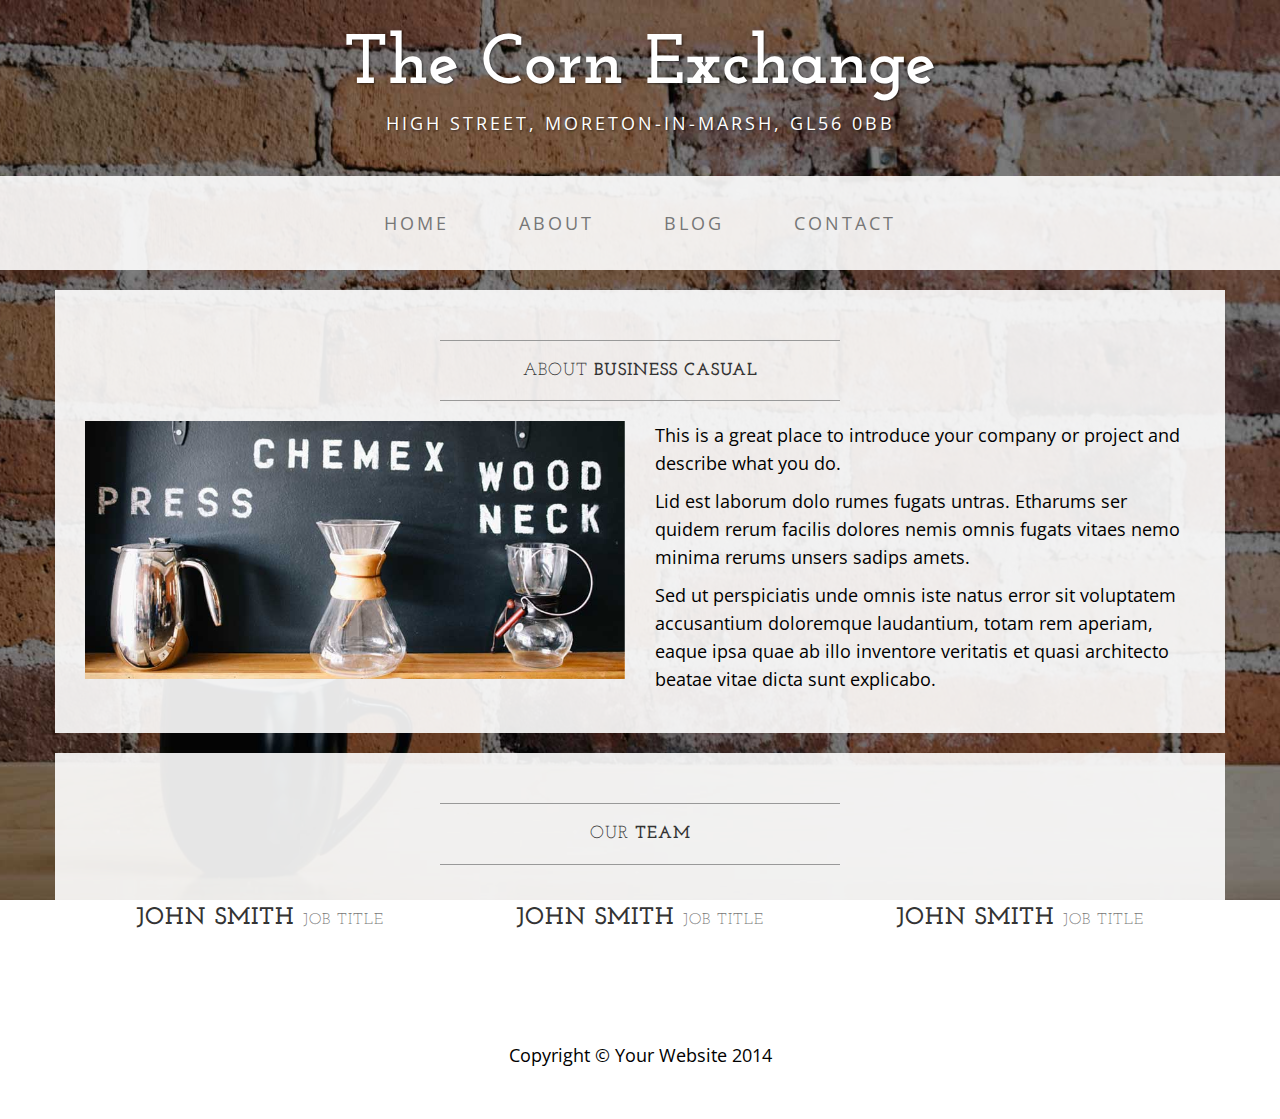
==== about.html @ f852d813 "Changed auto-refresh to 20 seconds" ====
<!DOCTYPE html>
<html lang="en">

<head>
<meta http-equiv="refresh" content="20">
    <meta charset="utf-8">
    <meta http-equiv="X-UA-Compatible" content="IE=edge">
    <meta name="viewport" content="width=device-width, initial-scale=1">
    <meta name="description" content="">
    <meta name="author" content="">

    <title>The Corn Exchange - About Us</title>

    <!-- Bootstrap Core CSS -->
    <link href="css/bootstrap.min.css" rel="stylesheet">

    <!-- Custom CSS -->
    <link href="css/business-casual.css" rel="stylesheet">

    <!-- Fonts -->
    <link href="http://fonts.googleapis.com/css?family=Open+Sans:300italic,400italic,600italic,700italic,800italic,400,300,600,700,800" rel="stylesheet" type="text/css">
    <link href="http://fonts.googleapis.com/css?family=Josefin+Slab:100,300,400,600,700,100italic,300italic,400italic,600italic,700italic" rel="stylesheet" type="text/css">

    <!-- HTML5 Shim and Respond.js IE8 support of HTML5 elements and media queries -->
    <!-- WARNING: Respond.js doesn't work if you view the page via file:// -->
    <!--[if lt IE 9]>
        <script src="https://oss.maxcdn.com/libs/html5shiv/3.7.0/html5shiv.js"></script>
        <script src="https://oss.maxcdn.com/libs/respond.js/1.4.2/respond.min.js"></script>
    <![endif]-->

</head>

<body>

    <div class="brand">The Corn Exchange</div>
    <div class="address-bar">High Street, Moreton-in-Marsh, GL56 0BB</div>

    <!-- Navigation -->
    <nav class="navbar navbar-default" role="navigation">
        <div class="container">
            <!-- Brand and toggle get grouped for better mobile display -->
            <div class="navbar-header">
                <button type="button" class="navbar-toggle" data-toggle="collapse" data-target="#bs-example-navbar-collapse-1">
                    <span class="sr-only">Toggle navigation</span>
                    <span class="icon-bar"></span>
                    <span class="icon-bar"></span>
                    <span class="icon-bar"></span>
                </button>
                <!-- navbar-brand is hidden on larger screens, but visible when the menu is collapsed -->
                <a class="navbar-brand" href="index.html">Business Casual</a>
            </div>
            <!-- Collect the nav links, forms, and other content for toggling -->
            <div class="collapse navbar-collapse" id="bs-example-navbar-collapse-1">
                <ul class="nav navbar-nav">
                    <li>
                        <a href="index.html">Home</a>
                    </li>
                    <li>
                        <a href="about.html">About</a>
                    </li>
                    <li>
                        <a href="blog.html">Blog</a>
                    </li>
                    <li>
                        <a href="contact.html">Contact</a>
                    </li>
                </ul>
            </div>
            <!-- /.navbar-collapse -->
        </div>
        <!-- /.container -->
    </nav>

    <div class="container">

        <div class="row">
            <div class="box">
                <div class="col-lg-12">
                    <hr>
                    <h2 class="intro-text text-center">About
                        <strong>business casual</strong>
                    </h2>
                    <hr>
                </div>
                <div class="col-md-6">
                    <img class="img-responsive img-border-left" src="img/slide-2.jpg" alt="">
                </div>
                <div class="col-md-6">
                    <p>This is a great place to introduce your company or project and describe what you do.</p>
                    <p>Lid est laborum dolo rumes fugats untras. Etharums ser quidem rerum facilis dolores nemis omnis fugats vitaes nemo minima rerums unsers sadips amets.</p>
                    <p>Sed ut perspiciatis unde omnis iste natus error sit voluptatem accusantium doloremque laudantium, totam rem aperiam, eaque ipsa quae ab illo inventore veritatis et quasi architecto beatae vitae dicta sunt explicabo.</p>
                </div>
                <div class="clearfix"></div>
            </div>
        </div>

        <div class="row">
            <div class="box">
                <div class="col-lg-12">
                    <hr>
                    <h2 class="intro-text text-center">Our
                        <strong>Team</strong>
                    </h2>
                    <hr>
                </div>
                <div class="col-sm-4 text-center">
                    <img class="img-responsive" src="http://placehold.it/750x450" alt="">
                    <h3>John Smith
                        <small>Job Title</small>
                    </h3>
                </div>
                <div class="col-sm-4 text-center">
                    <img class="img-responsive" src="http://placehold.it/750x450" alt="">
                    <h3>John Smith
                        <small>Job Title</small>
                    </h3>
                </div>
                <div class="col-sm-4 text-center">
                    <img class="img-responsive" src="http://placehold.it/750x450" alt="">
                    <h3>John Smith
                        <small>Job Title</small>
                    </h3>
                </div>
                <div class="clearfix"></div>
            </div>
        </div>

    </div>
    <!-- /.container -->

    <footer>
        <div class="container">
            <div class="row">
                <div class="col-lg-12 text-center">
                    <p>Copyright &copy; Your Website 2014</p>
                </div>
            </div>
        </div>
    </footer>

    <!-- jQuery -->
    <script src="js/jquery.js"></script>

    <!-- Bootstrap Core JavaScript -->
    <script src="js/bootstrap.min.js"></script>

</body>

</html>
---- css/business-casual.css ----
/*!
 * Start Bootstrap - Business Casual Bootstrap Theme (http://startbootstrap.com)
 * Code licensed under the Apache License v2.0.
 * For details, see http://www.apache.org/licenses/LICENSE-2.0.
 */

body {
    font-family: "Open Sans","Helvetica Neue",Helvetica,Arial,sans-serif;
    background: url('../img/bg.jpg') no-repeat center center fixed;
    -webkit-background-size: cover;
    -moz-background-size: cover;
    background-size: cover;
    -o-background-size: cover;
}

h1,
h2,
h3,
h4,
h5,
h6 {
    text-transform: uppercase;
    font-family: "Josefin Slab","Helvetica Neue",Helvetica,Arial,sans-serif;
    font-weight: 700;
    letter-spacing: 1px;
}

p {
    font-size: 1.25em;
    line-height: 1.6;
    color: #000;
}

hr {
    max-width: 400px;
    border-color: #999999;
}

.brand,
.address-bar {
    display: none;
}

.navbar-brand {
    text-transform: uppercase;
    font-weight: 900;
    letter-spacing: 2px;
}

.navbar-nav {
    text-transform: uppercase;
    font-weight: 400;
    letter-spacing: 3px;
}

.img-full {
    min-width: 100%;
}

.brand-before,
.brand-name {
    text-transform: capitalize;
}

.brand-before {
    margin: 15px 0;
}

.brand-name {
    margin: 0;
    font-size: 4em;
}

.tagline-divider {
    margin: 15px auto 3px;
    max-width: 250px;
    border-color: #999999;
}

.box {
    margin-bottom: 20px;
    padding: 30px 15px;
    background: #fff;
    background: rgba(255,255,255,0.9);
}

.intro-text {
    text-transform: uppercase;
    font-size: 1.25em;
    font-weight: 400;
    letter-spacing: 1px;
}

.img-border {
    float: none;
    margin: 0 auto 0;
    border: #999999 solid 1px;
}

.img-left {
    float: none;
    margin: 0 auto 0;
}

footer {
    background: #fff;
    background: rgba(255,255,255,0.9);
}

footer p {
    margin: 0;
    padding: 50px 0;
}

@media screen and (min-width:768px) {
    .brand {
        display: inherit;
        margin: 0;
        padding: 30px 0 10px;
        text-align: center;
        text-shadow: 1px 1px 2px rgba(0,0,0,0.5);
        font-family: "Josefin Slab","Helvetica Neue",Helvetica,Arial,sans-serif;
        font-size: 5em;
        font-weight: 700;
        line-height: normal;
        color: #fff;
    }

    .top-divider {
        margin-top: 0;
    }

    .img-left {
        float: left;
        margin-right: 25px;
    }

    .address-bar {
        display: inherit;
        margin: 0;
        padding: 0 0 40px;
        text-align: center;
        text-shadow: 1px 1px 2px rgba(0,0,0,0.5);
        text-transform: uppercase;
        font-size: 1.25em;
        font-weight: 400;
        letter-spacing: 3px;
        color: #fff;
    }

    .navbar {
        border-radius: 0;
    }

    .navbar-header {
        display: none;
    }

    .navbar {
        min-height: 0;
    }

    .navbar-default {
        border: none;
        background: #fff;
        background: rgba(255,255,255,0.9);
    }

    .nav>li>a {
        padding: 35px;
    }

    .navbar-nav>li>a {
        line-height: normal;
    }

    .navbar-nav {
        display: table;
        float: none;
        margin: 0 auto;
        table-layout: fixed;
        font-size: 1.25em;
    }
}

@media screen and (min-width:1200px) {
    .box:after {
        content: '';
        display: table;
        clear: both;
    }
}
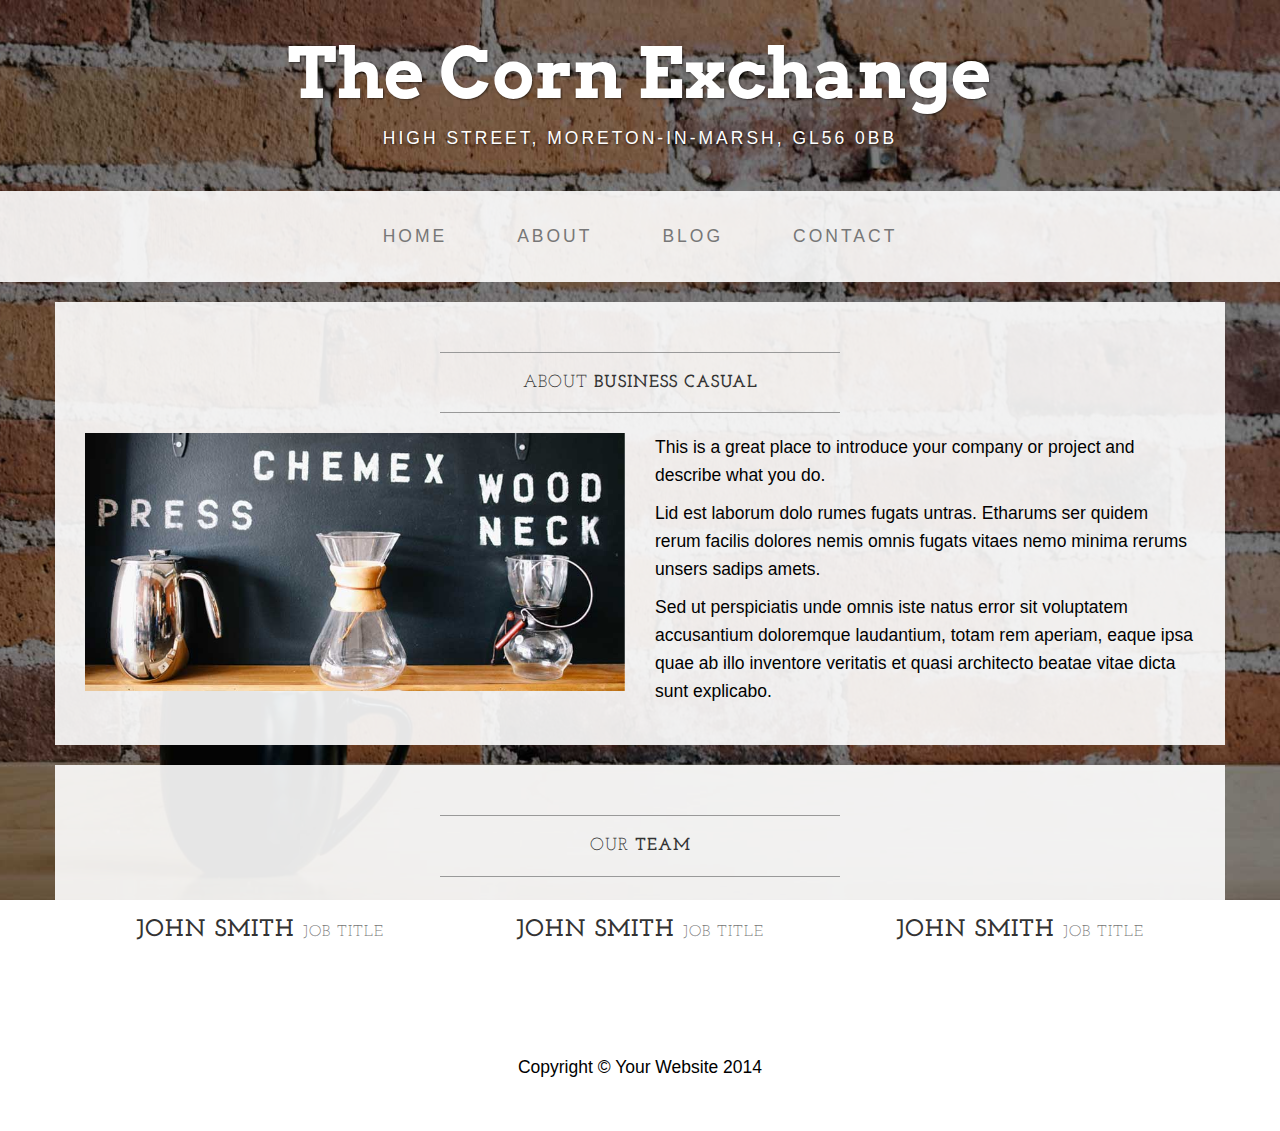
==== commit 3fe2d0df: "Changing title font at page top" ====
--- a/about.html
+++ b/about.html
@@ -2,6 +2,8 @@
 <html lang="en">
 
 <head>
+ <!-- Google fonts below -->
+<link href='https://fonts.googleapis.com/css?family=Arvo:700,400,400italic,700italic' rel='stylesheet' type='text/css'>
 <meta http-equiv="refresh" content="20">
     <meta charset="utf-8">
     <meta http-equiv="X-UA-Compatible" content="IE=edge">
--- a/css/business-casual.css
+++ b/css/business-casual.css
@@ -5,7 +5,7 @@
  */
 
 body {
-    font-family: "Open Sans","Helvetica Neue",Helvetica,Arial,sans-serif;
+    /*font-family: "Open Sans","Helvetica Neue",Helvetica,Arial,sans-serif;*/
     background: url('../img/bg.jpg') no-repeat center center fixed;
     -webkit-background-size: cover;
     -moz-background-size: cover;
@@ -119,7 +119,8 @@
         padding: 30px 0 10px;
         text-align: center;
         text-shadow: 1px 1px 2px rgba(0,0,0,0.5);
-        font-family: "Josefin Slab","Helvetica Neue",Helvetica,Arial,sans-serif;
+        @import url(https://fonts.googleapis.com/css?family=Arvo:700,400,400italic,700italic);
+        font-family: 'Arvo', serif;
         font-size: 5em;
         font-weight: 700;
         line-height: normal;
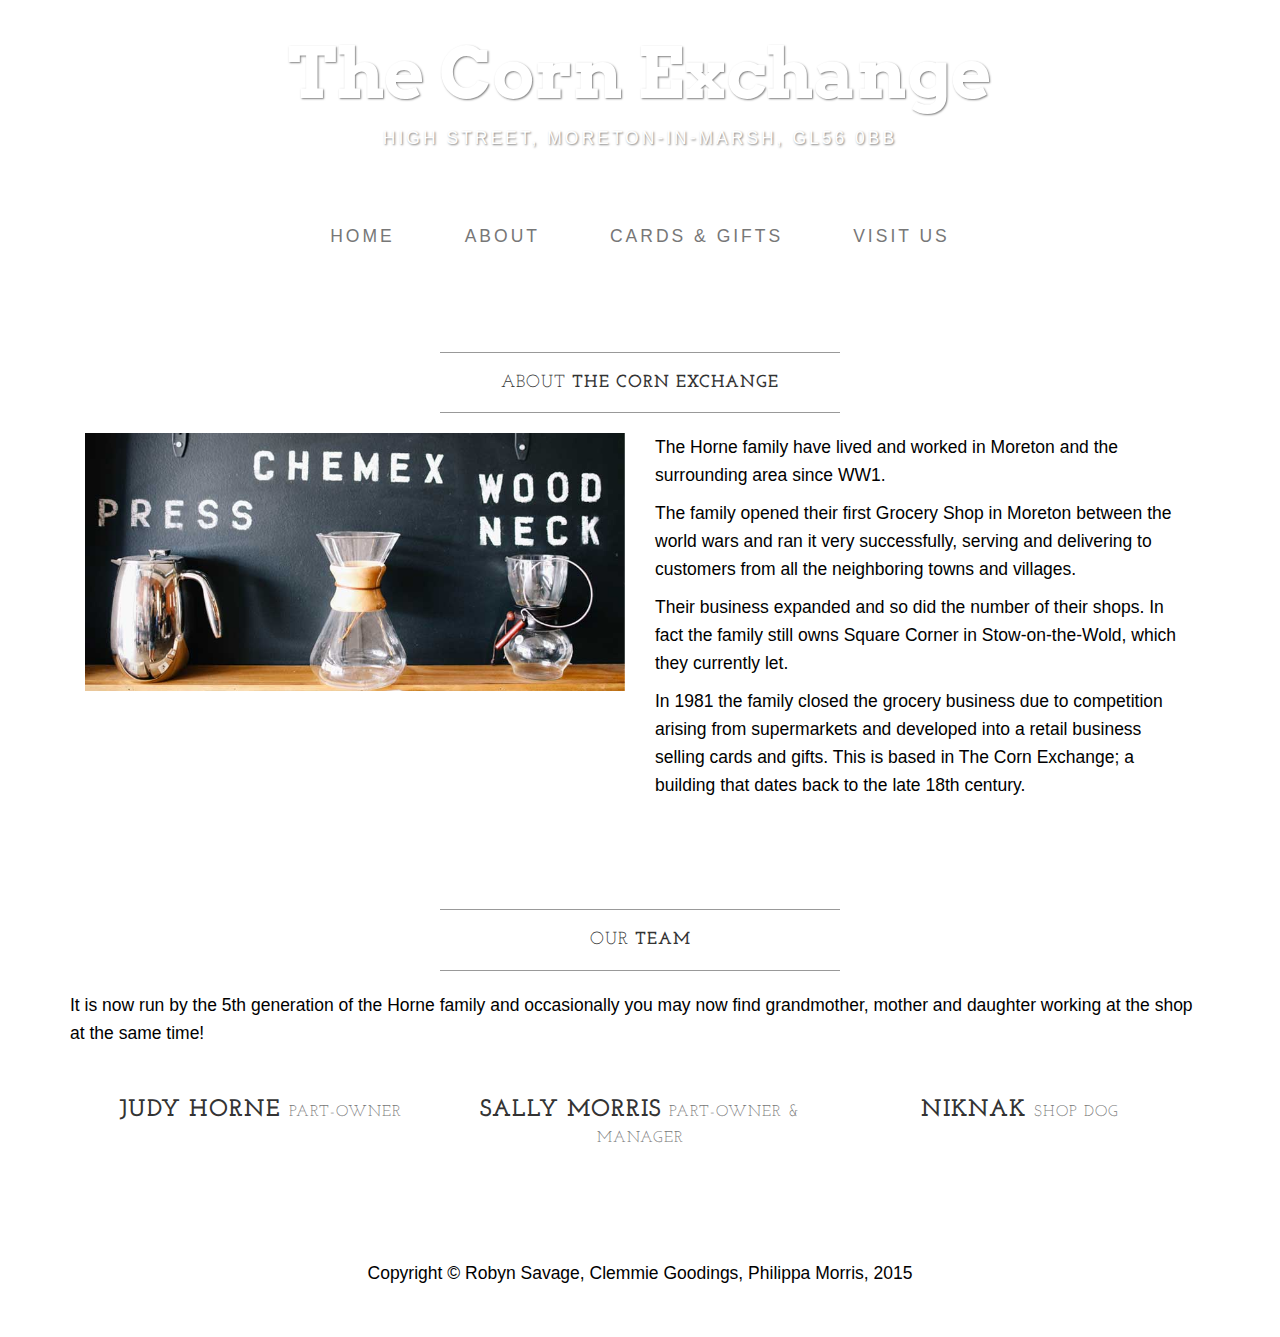
==== commit 23303d74: "All changes for text/pictures by Philly" ====
--- a/about.html
+++ b/about.html
@@ -11,7 +11,7 @@
     <meta name="description" content="">
     <meta name="author" content="">
 
-    <title>The Corn Exchange - About Us</title>
+    <title>The Corn Exchange - About</title>
 
     <!-- Bootstrap Core CSS -->
     <link href="css/bootstrap.min.css" rel="stylesheet">
@@ -49,7 +49,7 @@
                     <span class="icon-bar"></span>
                 </button>
                 <!-- navbar-brand is hidden on larger screens, but visible when the menu is collapsed -->
-                <a class="navbar-brand" href="index.html">Business Casual</a>
+                <a class="navbar-brand" href="index.html">About</a>
             </div>
             <!-- Collect the nav links, forms, and other content for toggling -->
             <div class="collapse navbar-collapse" id="bs-example-navbar-collapse-1">
@@ -61,10 +61,10 @@
                         <a href="about.html">About</a>
                     </li>
                     <li>
-                        <a href="blog.html">Blog</a>
+                        <a href="blog.html">Cards & Gifts</a>
                     </li>
                     <li>
-                        <a href="contact.html">Contact</a>
+                        <a href="contact.html">Visit Us</a>
                     </li>
                 </ul>
             </div>
@@ -80,7 +80,7 @@
                 <div class="col-lg-12">
                     <hr>
                     <h2 class="intro-text text-center">About
-                        <strong>business casual</strong>
+                        <strong>The Corn Exchange</strong>
                     </h2>
                     <hr>
                 </div>
@@ -88,9 +88,10 @@
                     <img class="img-responsive img-border-left" src="img/slide-2.jpg" alt="">
                 </div>
                 <div class="col-md-6">
-                    <p>This is a great place to introduce your company or project and describe what you do.</p>
-                    <p>Lid est laborum dolo rumes fugats untras. Etharums ser quidem rerum facilis dolores nemis omnis fugats vitaes nemo minima rerums unsers sadips amets.</p>
-                    <p>Sed ut perspiciatis unde omnis iste natus error sit voluptatem accusantium doloremque laudantium, totam rem aperiam, eaque ipsa quae ab illo inventore veritatis et quasi architecto beatae vitae dicta sunt explicabo.</p>
+                    <p>The Horne family have lived and worked in Moreton and the surrounding area since WW1.</p>
+                    <p>The family opened their first Grocery Shop in Moreton between the world wars and ran it very successfully, serving and delivering to customers from all the neighboring towns and villages. </p>
+                    <p>Their business expanded and so did the number of their shops. In fact the family still owns Square Corner in Stow-on-the-Wold, which they currently let.</p>
+                    <p>In 1981 the family closed the grocery business due to competition arising from supermarkets and developed into a retail business selling cards and gifts. This is based in The Corn Exchange; a building that dates back to the late 18th century. </p>
                 </div>
                 <div class="clearfix"></div>
             </div>
@@ -105,22 +106,26 @@
                     </h2>
                     <hr>
                 </div>
+                <div>
+                    <p>It is now run by the 5th generation of the Horne family and occasionally you may now find grandmother, mother and daughter working at the shop at the same time!</p>
+                    <br>
+                </div>
                 <div class="col-sm-4 text-center">
-                    <img class="img-responsive" src="http://placehold.it/750x450" alt="">
-                    <h3>John Smith
-                        <small>Job Title</small>
+                    <img class="img-responsive" src="http://i.imgur.com/r2roPH1.jpg" alt="">
+                    <h3>Judy Horne
+                        <small>Part-Owner</small>
                     </h3>
                 </div>
                 <div class="col-sm-4 text-center">
-                    <img class="img-responsive" src="http://placehold.it/750x450" alt="">
-                    <h3>John Smith
-                        <small>Job Title</small>
+                    <img class="img-responsive" src="https://i.imgur.com/09Hcnlh.jpg" alt="">
+                    <h3>Sally Morris
+                        <small>Part-Owner & Manager</small>
                     </h3>
                 </div>
                 <div class="col-sm-4 text-center">
-                    <img class="img-responsive" src="http://placehold.it/750x450" alt="">
-                    <h3>John Smith
-                        <small>Job Title</small>
+                    <img class="img-responsive" src="http://i.imgur.com/aOSweso.jpg" alt="">
+                    <h3>Niknak
+                        <small>Shop Dog</small>
                     </h3>
                 </div>
                 <div class="clearfix"></div>
@@ -134,7 +139,7 @@
         <div class="container">
             <div class="row">
                 <div class="col-lg-12 text-center">
-                    <p>Copyright &copy; Your Website 2014</p>
+                    <p>Copyright &copy; Robyn Savage, Clemmie Goodings, Philippa Morris, 2015</p>
                 </div>
             </div>
         </div>
--- a/css/business-casual.css
+++ b/css/business-casual.css
@@ -6,7 +6,7 @@
 
 body {
     /*font-family: "Open Sans","Helvetica Neue",Helvetica,Arial,sans-serif;*/
-    background: url('../img/bg.jpg') no-repeat center center fixed;
+    background: url(http://images.rapgenius.com/2ecb761bdd565d665cbbaebfbf61e851.680x480x1.jpg) no-repeat center center fixed;
     -webkit-background-size: cover;
     -moz-background-size: cover;
     background-size: cover;
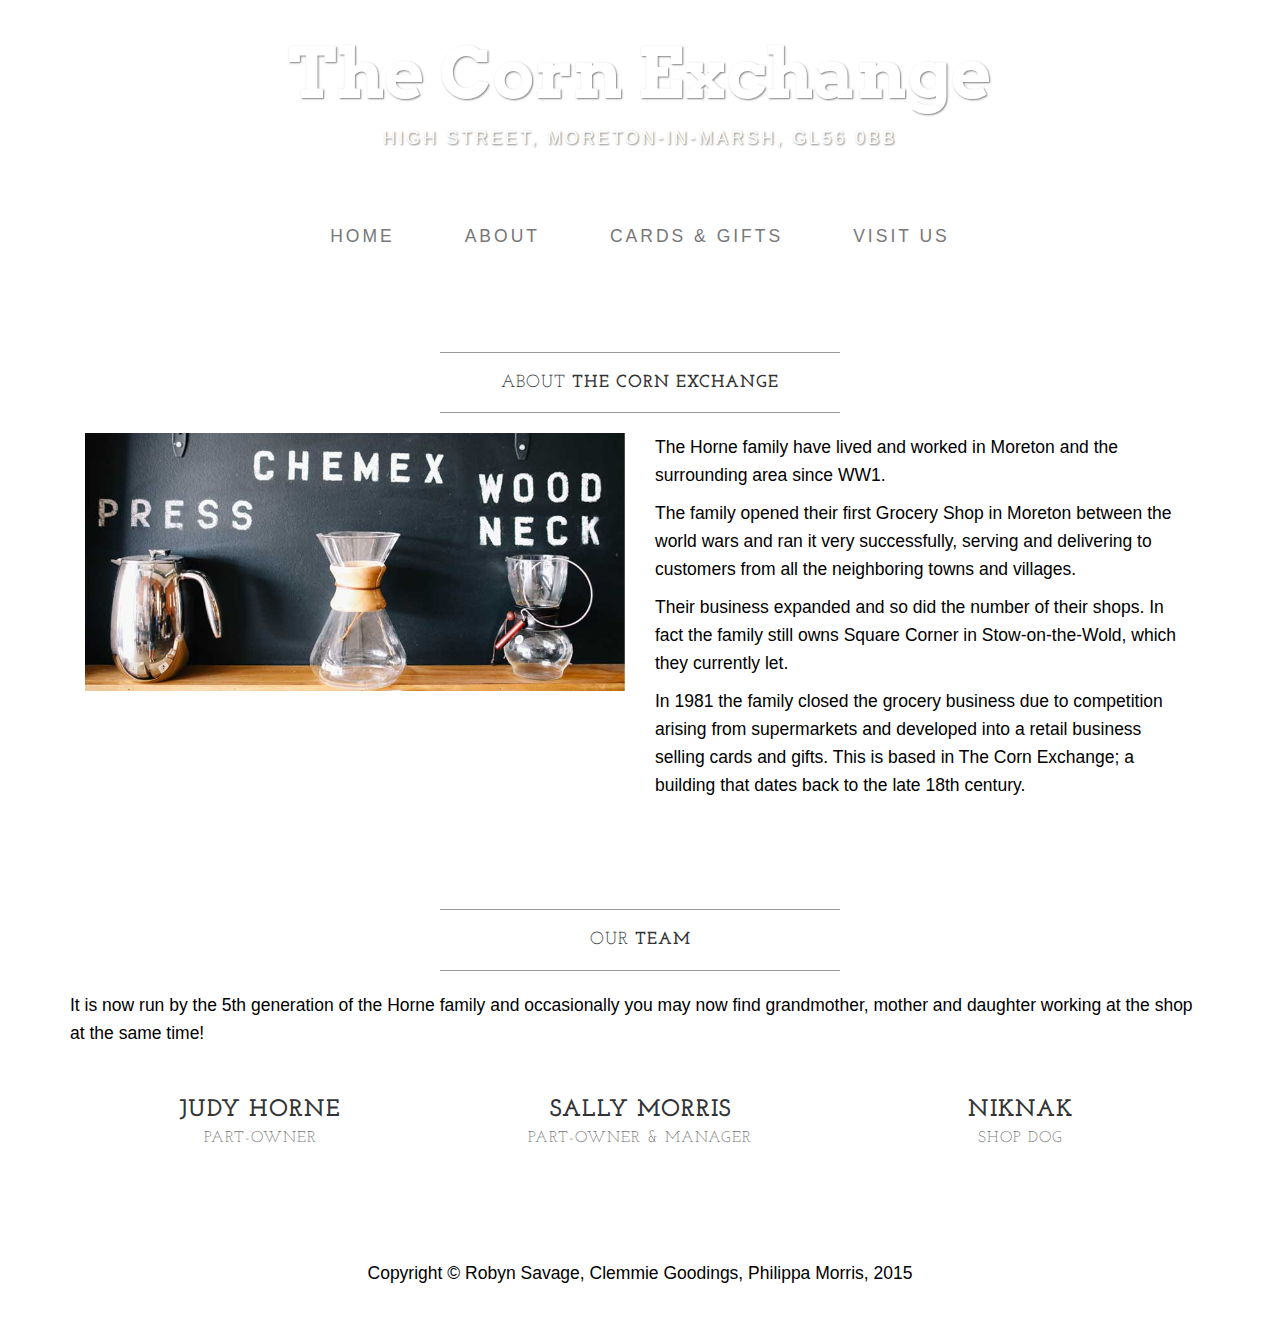
==== commit 8b529b22: "Adding line break for photo titles" ====
--- a/about.html
+++ b/about.html
@@ -113,18 +113,21 @@
                 <div class="col-sm-4 text-center">
                     <img class="img-responsive" src="http://i.imgur.com/r2roPH1.jpg" alt="">
                     <h3>Judy Horne
+                        <br>
                         <small>Part-Owner</small>
                     </h3>
                 </div>
                 <div class="col-sm-4 text-center">
                     <img class="img-responsive" src="https://i.imgur.com/09Hcnlh.jpg" alt="">
                     <h3>Sally Morris
+                        <br>
                         <small>Part-Owner & Manager</small>
                     </h3>
                 </div>
                 <div class="col-sm-4 text-center">
                     <img class="img-responsive" src="http://i.imgur.com/aOSweso.jpg" alt="">
                     <h3>Niknak
+                        <br>
                         <small>Shop Dog</small>
                     </h3>
                 </div>
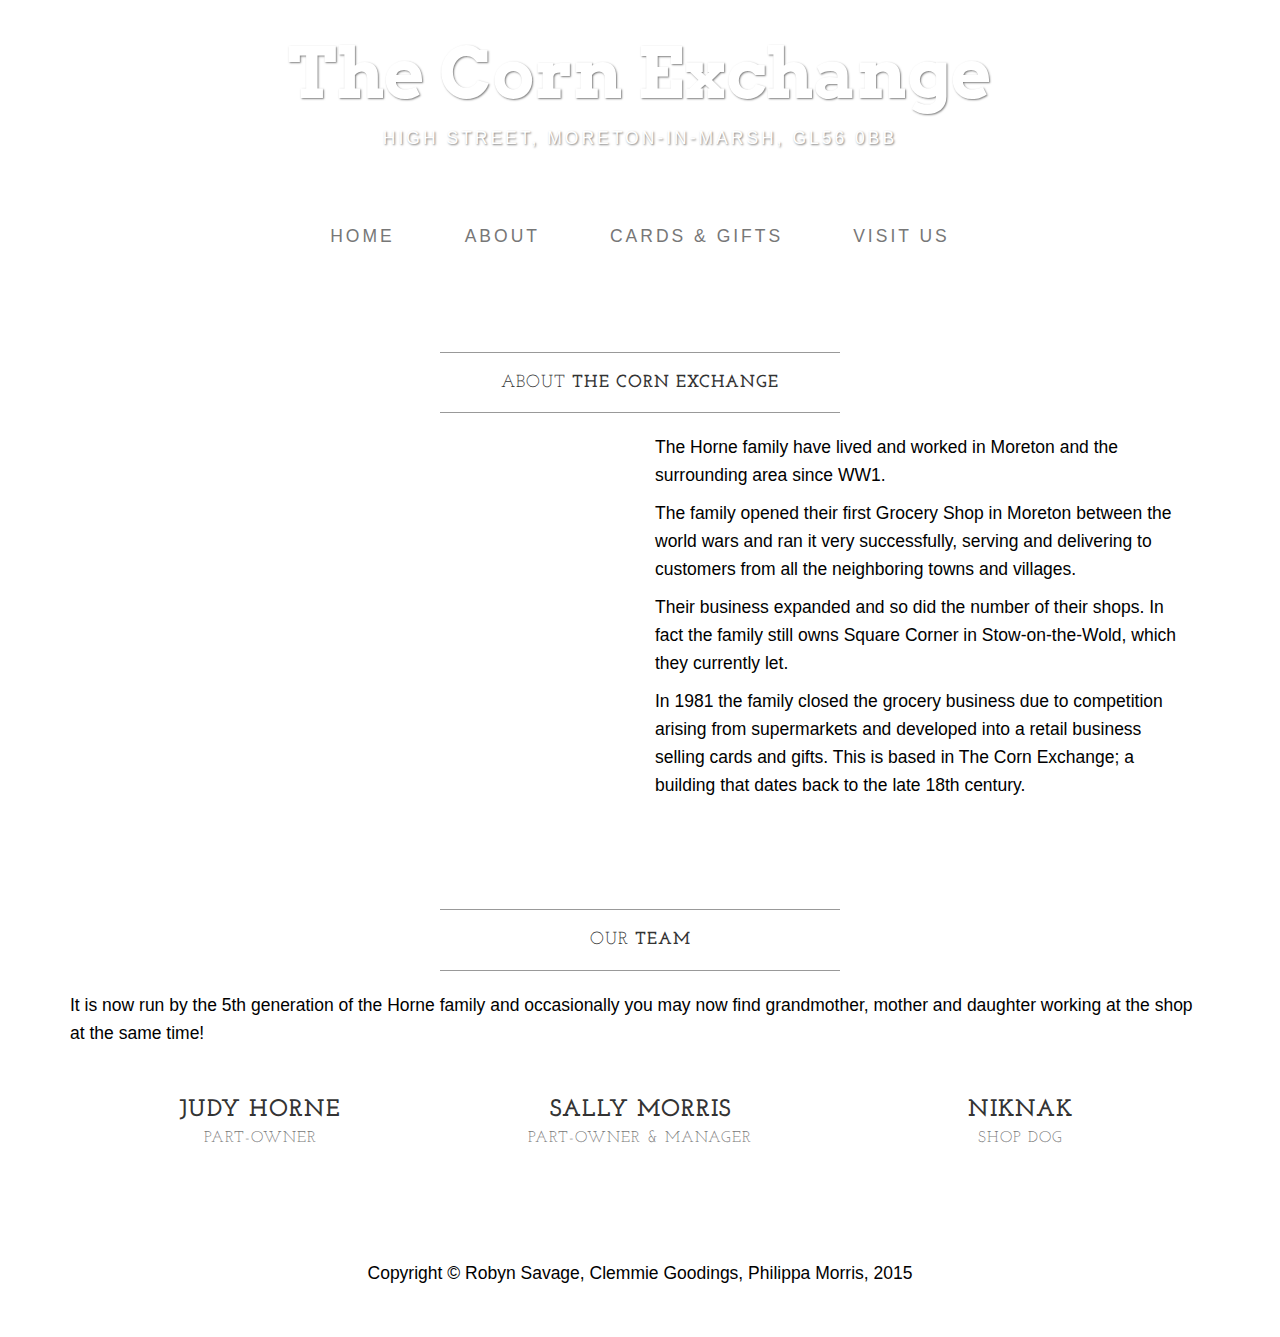
==== commit 8698c741: "Added House photo to about page" ====
--- a/about.html
+++ b/about.html
@@ -85,7 +85,7 @@
                     <hr>
                 </div>
                 <div class="col-md-6">
-                    <img class="img-responsive img-border-left" src="img/slide-2.jpg" alt="">
+                    <img class="img-responsive img-border-left" src="http://i.imgur.com/DQof4te.jpg" alt="">
                 </div>
                 <div class="col-md-6">
                     <p>The Horne family have lived and worked in Moreton and the surrounding area since WW1.</p>
@@ -125,7 +125,7 @@
                     </h3>
                 </div>
                 <div class="col-sm-4 text-center">
-                    <img class="img-responsive" src="http://i.imgur.com/aOSweso.jpg" alt="">
+                    <img class="img-responsive" src="http://i.imgur.com/dMfIwoc.jpg" alt="">
                     <h3>Niknak
                         <br>
                         <small>Shop Dog</small>
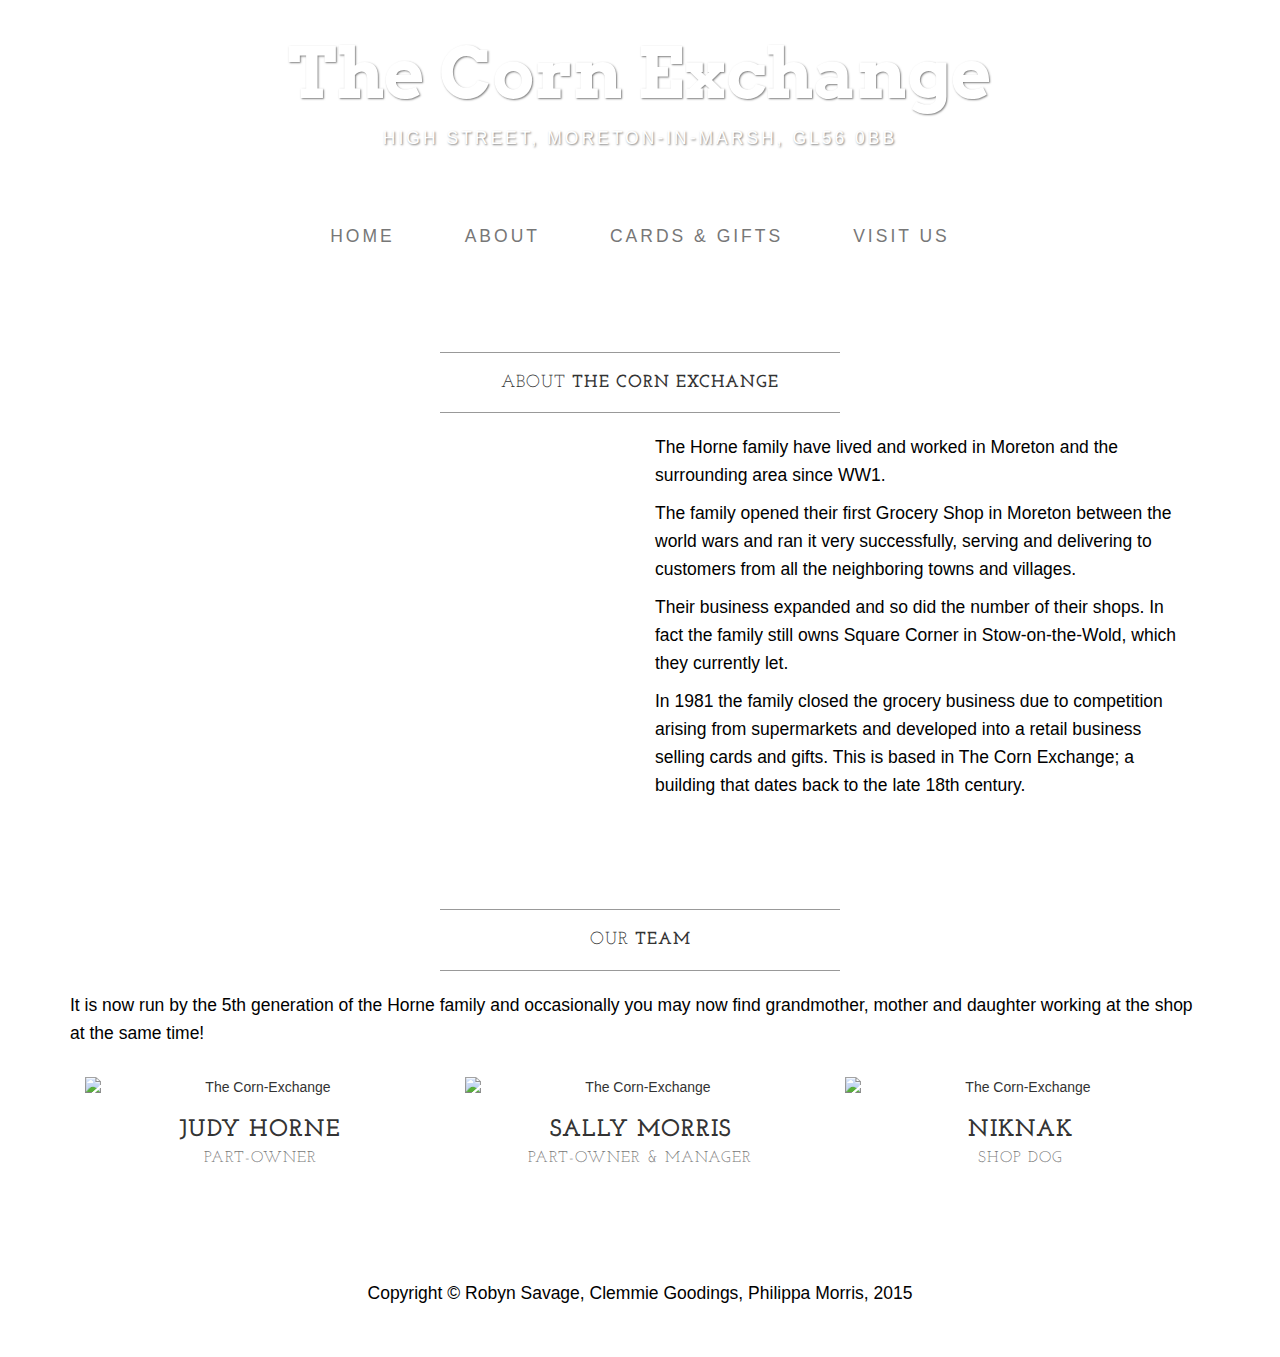
==== commit 9e571101: "For tooltip hover" ====
--- a/about.html
+++ b/about.html
@@ -111,21 +111,21 @@
                     <br>
                 </div>
                 <div class="col-sm-4 text-center">
-                    <img class="img-responsive" src="http://i.imgur.com/r2roPH1.jpg" alt="">
+                    <img class="img-responsive" src="http://i.imgur.com/r2roPH1.jpg" alt="The Corn-Exchange">
                     <h3>Judy Horne
                         <br>
                         <small>Part-Owner</small>
                     </h3>
                 </div>
                 <div class="col-sm-4 text-center">
-                    <img class="img-responsive" src="https://i.imgur.com/09Hcnlh.jpg" alt="">
+                    <img class="img-responsive" src="https://i.imgur.com/09Hcnlh.jpg" alt="The Corn-Exchange">
                     <h3>Sally Morris
                         <br>
                         <small>Part-Owner & Manager</small>
                     </h3>
                 </div>
                 <div class="col-sm-4 text-center">
-                    <img class="img-responsive" src="http://i.imgur.com/dMfIwoc.jpg" alt="">
+                    <img class="img-responsive" src="http://i.imgur.com/dMfIwoc.jpg" alt="The Corn-Exchange">
                     <h3>Niknak
                         <br>
                         <small>Shop Dog</small>
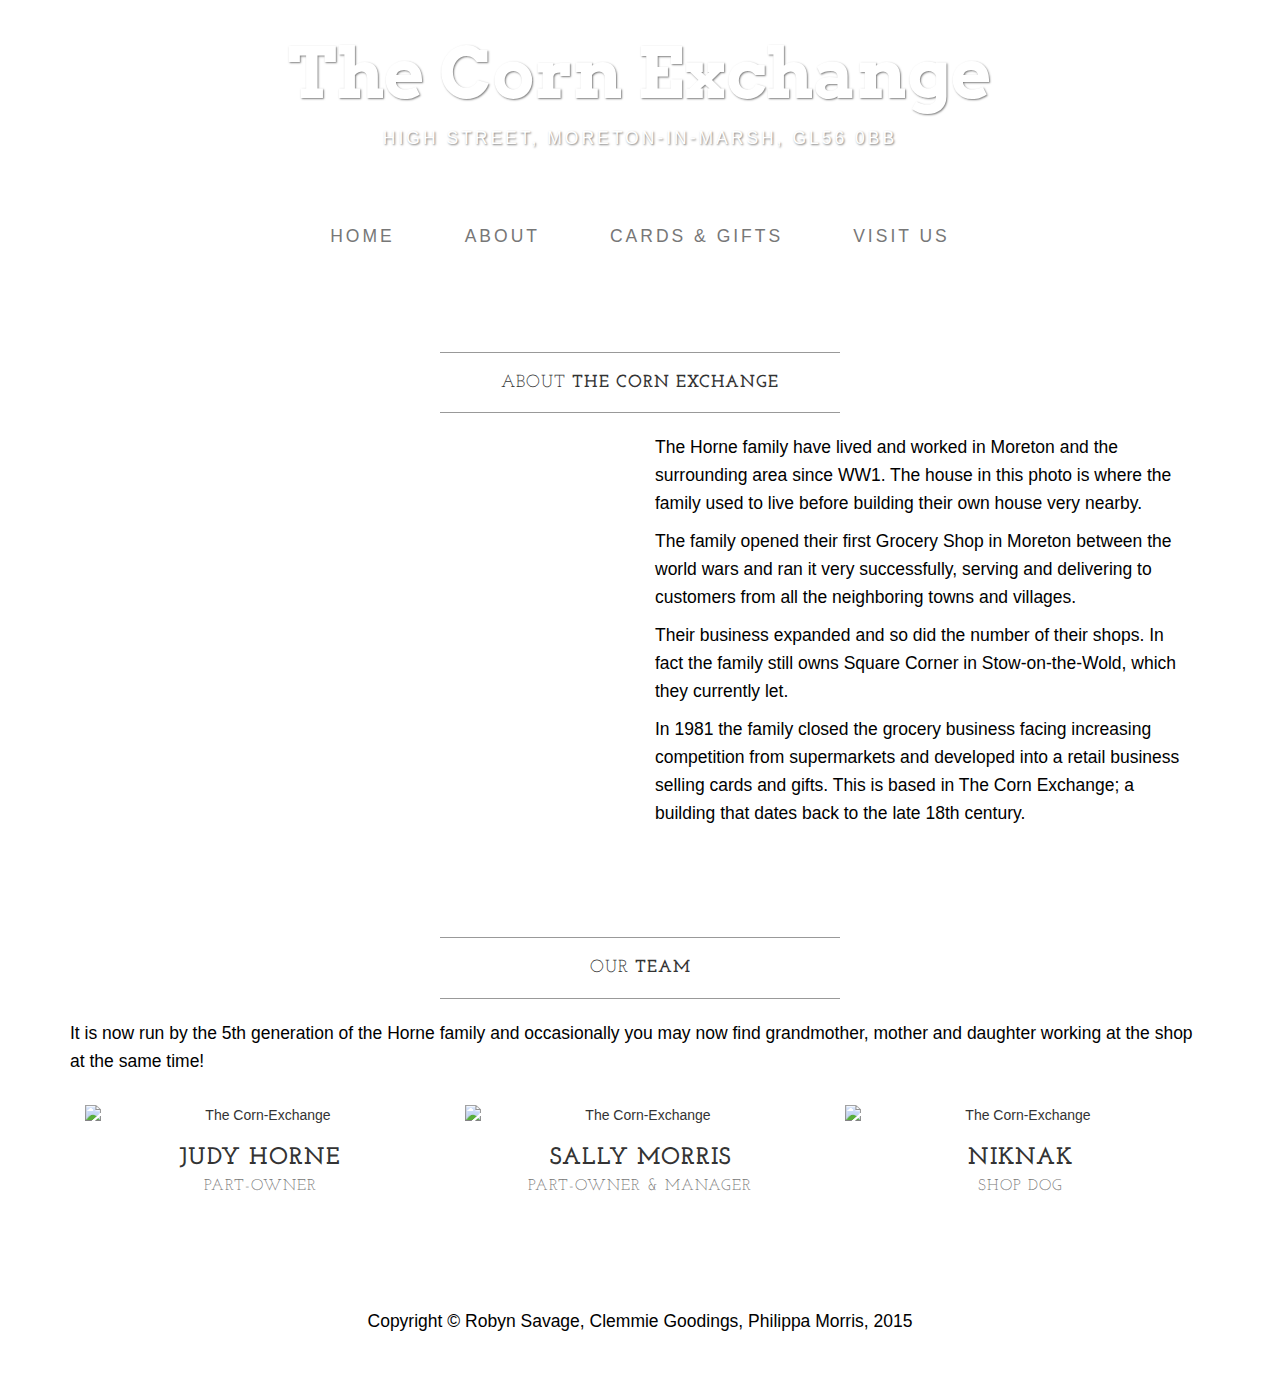
==== commit d5278ffc: "Edits to text and taken out auto refresh" ====
--- a/about.html
+++ b/about.html
@@ -4,7 +4,6 @@
 <head>
  <!-- Google fonts below -->
 <link href='https://fonts.googleapis.com/css?family=Arvo:700,400,400italic,700italic' rel='stylesheet' type='text/css'>
-<meta http-equiv="refresh" content="20">
     <meta charset="utf-8">
     <meta http-equiv="X-UA-Compatible" content="IE=edge">
     <meta name="viewport" content="width=device-width, initial-scale=1">
@@ -88,10 +87,10 @@
                     <img class="img-responsive img-border-left" src="http://i.imgur.com/DQof4te.jpg" alt="">
                 </div>
                 <div class="col-md-6">
-                    <p>The Horne family have lived and worked in Moreton and the surrounding area since WW1.</p>
+                    <p>The Horne family have lived and worked in Moreton and the surrounding area since WW1. The house in this photo is where the family used to live before building their own house very nearby.</p>
                     <p>The family opened their first Grocery Shop in Moreton between the world wars and ran it very successfully, serving and delivering to customers from all the neighboring towns and villages. </p>
                     <p>Their business expanded and so did the number of their shops. In fact the family still owns Square Corner in Stow-on-the-Wold, which they currently let.</p>
-                    <p>In 1981 the family closed the grocery business due to competition arising from supermarkets and developed into a retail business selling cards and gifts. This is based in The Corn Exchange; a building that dates back to the late 18th century. </p>
+                    <p>In 1981 the family closed the grocery business facing increasing competition from supermarkets and developed into a retail business selling cards and gifts. This is based in The Corn Exchange; a building that dates back to the late 18th century. </p>
                 </div>
                 <div class="clearfix"></div>
             </div>
